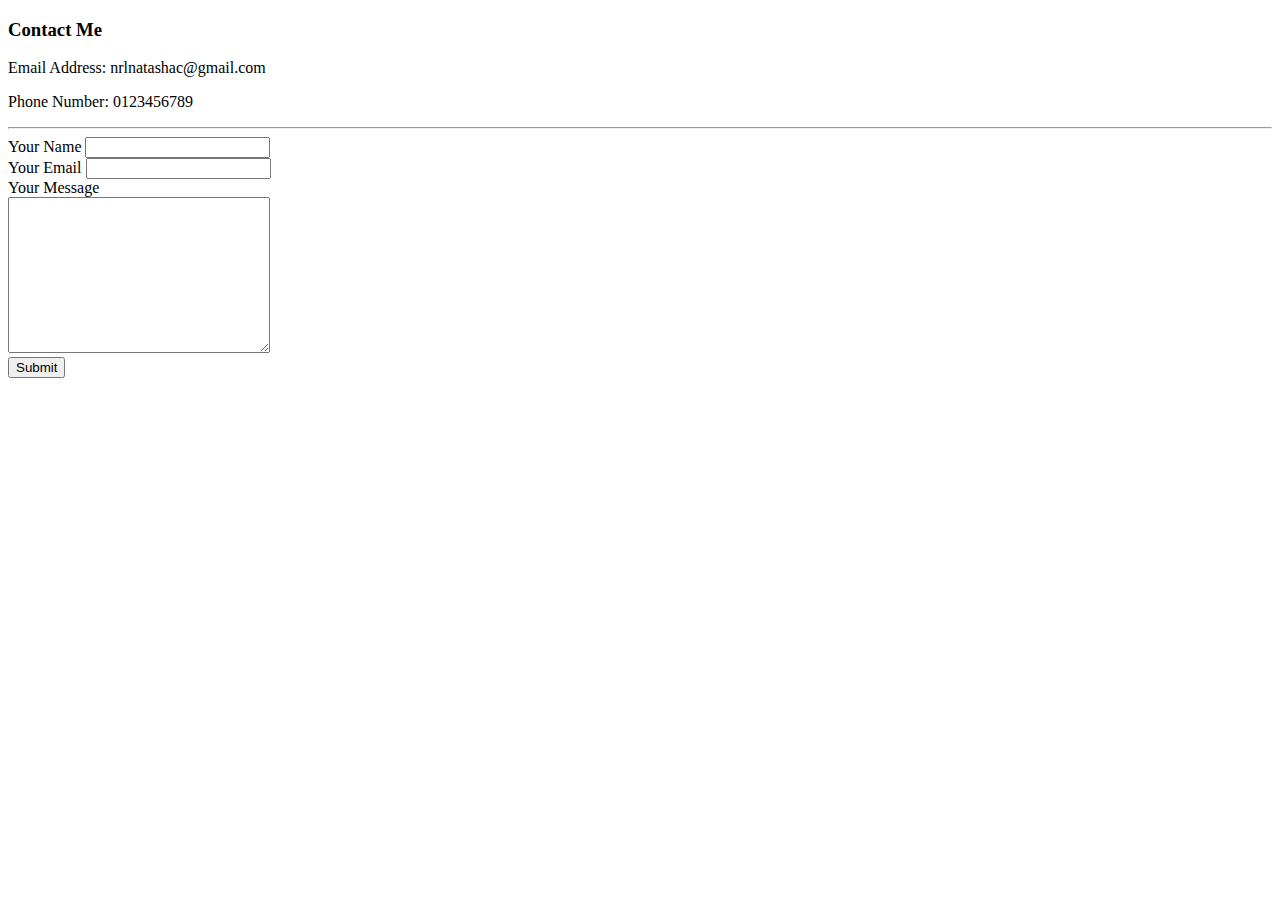
==== ContactMe.html @ 442c0e78 "Added initial CV website files" ====
<!DOCTYPE html>
<html lang="en" dir="ltr">

<head>
  <meta charset="utf-8">
  <title>Contact Me</title>
</head>

<body>
  <h3>Contact Me</h3>
  <p>Email Address: nrlnatashac@gmail.com</p>
  <p>Phone Number: 0123456789</p>
  <hr>
  <form class="" action="mailto:info@nrlnatashac@gmail.com" method="post" enctype="text/plain">
    <label>Your Name</label>
    <input type="text" name="yourName" value=""><br>
    <label>Your Email</label>
    <input type="email" name="yourEmail" value=""><br>
    <label>Your Message</label><br>
    <textarea name="yourMessage" rows="10" cols="30"></textarea><br>
    <input type="submit" name="">
  </form>
</body>

</html>
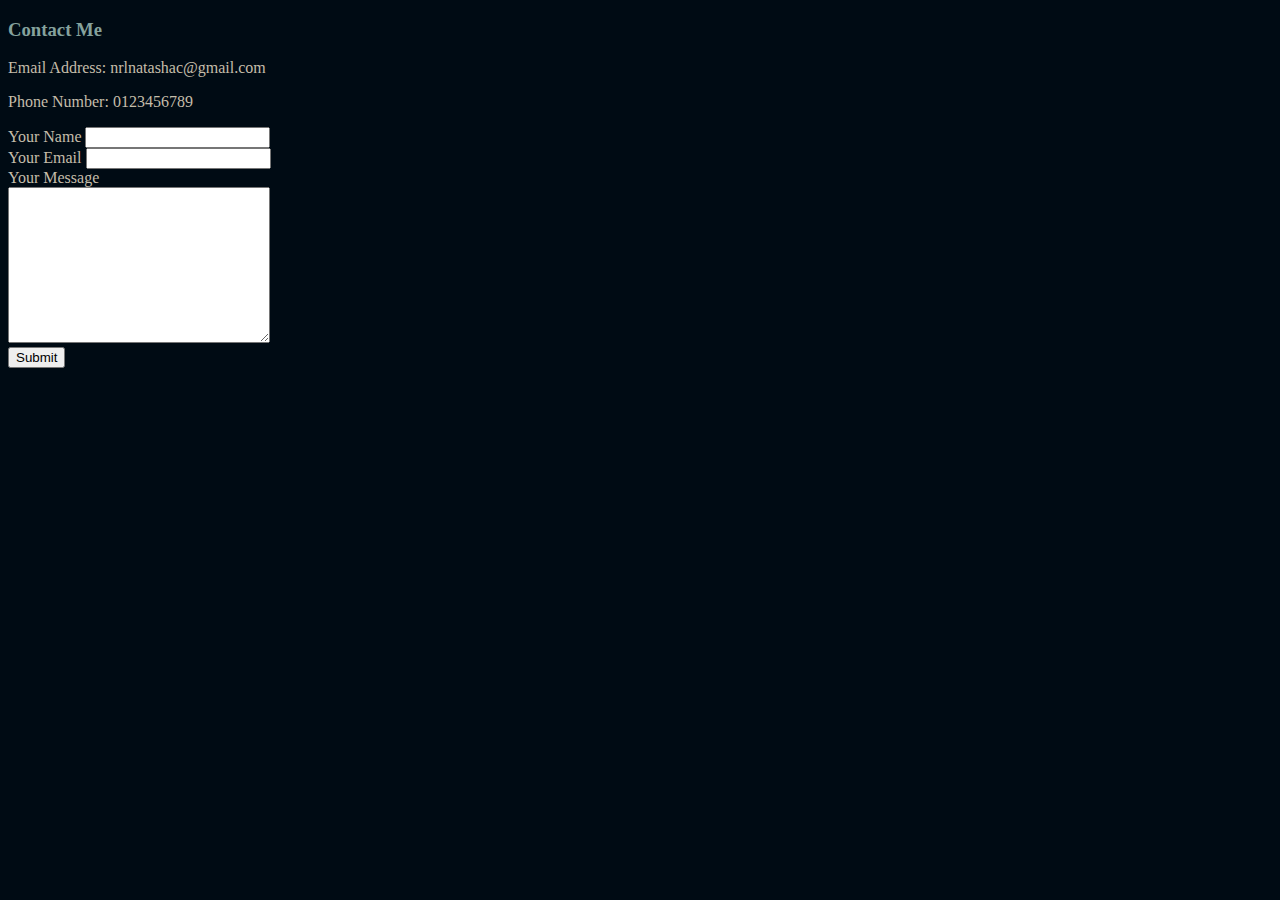
==== commit 24227425: "css beginning" ====
--- a/ContactMe.html
+++ b/ContactMe.html
@@ -4,13 +4,13 @@
 <head>
   <meta charset="utf-8">
   <title>Contact Me</title>
+  <link rel="stylesheet" href="css/styles.css">
 </head>
 
 <body>
   <h3>Contact Me</h3>
   <p>Email Address: nrlnatashac@gmail.com</p>
   <p>Phone Number: 0123456789</p>
-  <hr>
   <form class="" action="mailto:info@nrlnatashac@gmail.com" method="post" enctype="text/plain">
     <label>Your Name</label>
     <input type="text" name="yourName" value=""><br>
--- a/css/styles.css
+++ b/css/styles.css
@@ -0,0 +1,20 @@
+body {
+  background-color: #000b14;
+  color: #c5bdaa;
+}
+
+hr {
+  border-style: dotted none none;
+  border-color: #5C1F31;
+  border-width: 5px;
+  height: 0px;
+  width: 25%
+}
+
+h1 {
+  color: #85A29D;
+}
+
+h3 {
+  color: #85a29d;
+}
